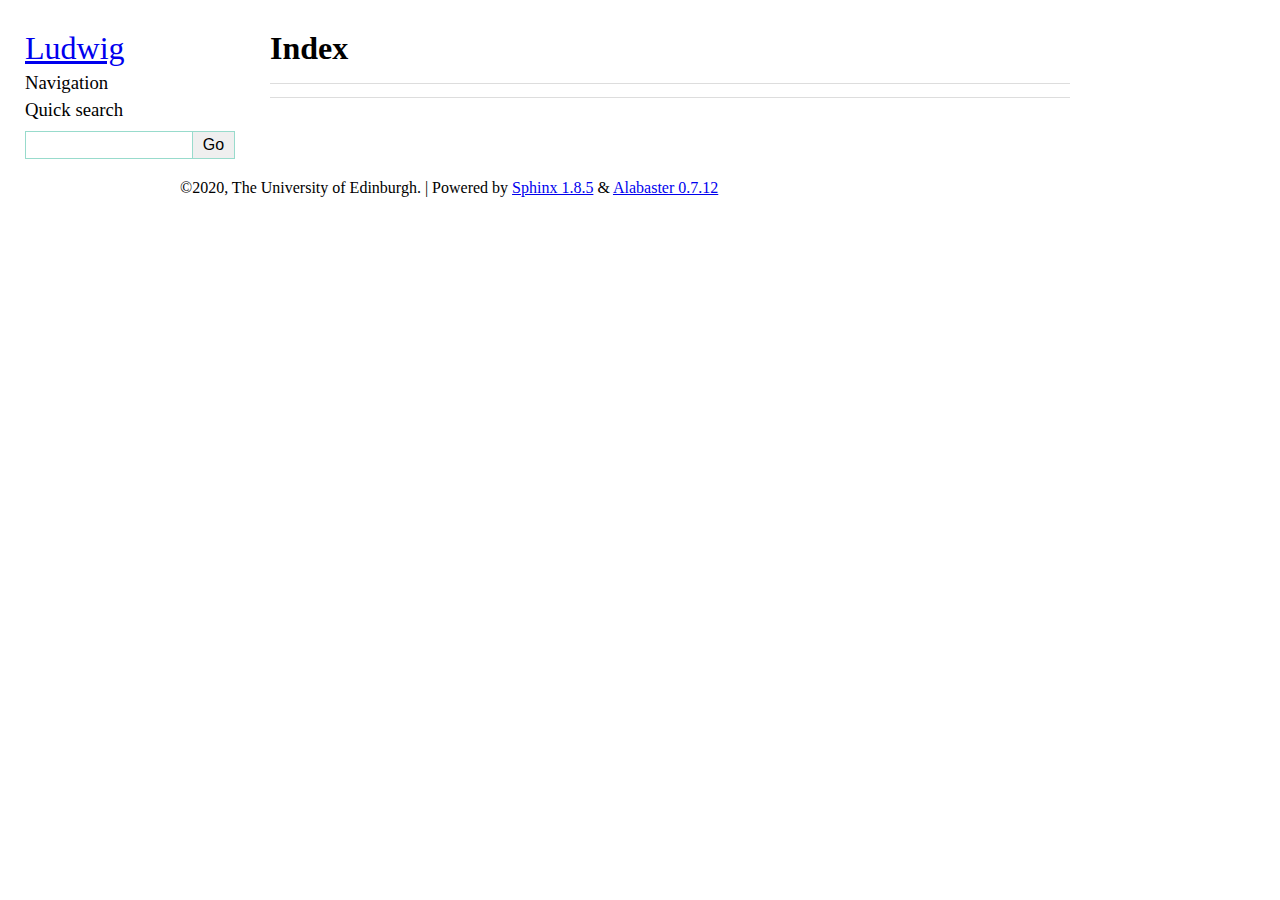
==== genindex.html @ ba3d04ff "Deploy kevinstratford/test-sp to github.com/kevinstratford/test-sp.git:gh-pages" ====
<!DOCTYPE html PUBLIC "-//W3C//DTD XHTML 1.0 Transitional//EN"
  "http://www.w3.org/TR/xhtml1/DTD/xhtml1-transitional.dtd">

<html xmlns="http://www.w3.org/1999/xhtml">
  <head>
    <meta http-equiv="X-UA-Compatible" content="IE=Edge" />
    <meta http-equiv="Content-Type" content="text/html; charset=utf-8" />
    <title>Index &#8212; Ludwig 0.10.0 documentation</title>
    <link rel="stylesheet" href="_static/alabaster.css" type="text/css" />
    <link rel="stylesheet" href="_static/pygments.css" type="text/css" />
    <script type="text/javascript" id="documentation_options" data-url_root="./" src="_static/documentation_options.js"></script>
    <script type="text/javascript" src="_static/jquery.js"></script>
    <script type="text/javascript" src="_static/underscore.js"></script>
    <script type="text/javascript" src="_static/doctools.js"></script>
    <script type="text/javascript" src="_static/language_data.js"></script>
    <link rel="index" title="Index" href="#" />
    <link rel="search" title="Search" href="search.html" />
   
  <link rel="stylesheet" href="_static/custom.css" type="text/css" />
  
  
  <meta name="viewport" content="width=device-width, initial-scale=0.9, maximum-scale=0.9" />

  </head><body>
  

    <div class="document">
      <div class="documentwrapper">
        <div class="bodywrapper">
          

          <div class="body" role="main">
            

<h1 id="index">Index</h1>

<div class="genindex-jumpbox">
 
</div>


          </div>
          
        </div>
      </div>
      <div class="sphinxsidebar" role="navigation" aria-label="main navigation">
        <div class="sphinxsidebarwrapper">
<h1 class="logo"><a href="index.html">Ludwig</a></h1>








<h3>Navigation</h3>

<div class="relations">
<h3>Related Topics</h3>
<ul>
  <li><a href="index.html">Documentation overview</a><ul>
  </ul></li>
</ul>
</div>
<div id="searchbox" style="display: none" role="search">
  <h3>Quick search</h3>
    <div class="searchformwrapper">
    <form class="search" action="search.html" method="get">
      <input type="text" name="q" />
      <input type="submit" value="Go" />
      <input type="hidden" name="check_keywords" value="yes" />
      <input type="hidden" name="area" value="default" />
    </form>
    </div>
</div>
<script type="text/javascript">$('#searchbox').show(0);</script>








        </div>
      </div>
      <div class="clearer"></div>
    </div>
    <div class="footer">
      &copy;2020, The University of Edinburgh.
      
      |
      Powered by <a href="http://sphinx-doc.org/">Sphinx 1.8.5</a>
      &amp; <a href="https://github.com/bitprophet/alabaster">Alabaster 0.7.12</a>
      
    </div>

    

    
  </body>
</html>
---- _static/alabaster.css ----
@import url("basic.css");

/* -- page layout ----------------------------------------------------------- */

body {
    font-family: /* Default Georgia, serif*/;
    font-size: /* default */;
    background-color: #fff;
    color: #000;
    margin: 0 0 0 20px ;
    padding: 0;
}


div.document {
    /* width: 940px; */
    width: 100%;
    margin: 30px auto 0 auto;
}

div.documentwrapper {
    float: left;
    width: 100%;
}

div.bodywrapper {
    margin: 0 0 0 220px;
}

div.sphinxsidebar {
    width: 220px;
    font-size: /* Default 14px */;
    line-height: /*  default 1.5 */;
    font-size: 100%;
}

hr {
    border: 1px solid #B1B4B6;
}

div.body {
    background-color: #fff;
    color: /* default #3E4349 */;
    padding: 0 30px 0 30px;
}

div.body > .section {
    text-align: left;
}

div.footer {
    width: 940px;
    margin: 20px auto 30px auto;
    font-size: /* Default 14px */;
    color: /* default #888 */;
    text-align: /* default right */;
}

div.footer a {
    color: /* default */;
}

p.caption {
    font-family: inherit;
    font-size: inherit;
}


div.relations {
    display: none;
}


div.sphinxsidebar a {
    color: /* default */;
    text-decoration: underline;
    /* border-bottom: 1px dotted #999;*/
}

div.sphinxsidebar a:hover {
    /* default border-bottom: 1px solid #999; */
}

div.sphinxsidebarwrapper {
    /* padding: 18px 10px ; */
    padding: 0px 5px 0px 5px;
}

div.sphinxsidebarwrapper p.logo {
    padding: 0;
    margin: -10px 0 0 0px;
    text-align: center;
}

div.sphinxsidebarwrapper h1.logo {
    margin-top: /* Default -10px */;
    text-align: center;
    margin-bottom: 5px;
    text-align: left;
}

div.sphinxsidebarwrapper h1.logo-name {
    margin-top: 0px;
}

div.sphinxsidebarwrapper p.blurb {
    margin-top: 0;
    font-style: normal;
}

div.sphinxsidebar h1,
div.sphinxsidebar h2,
div.sphinxsidebar h3,
div.sphinxsidebar h4 {
    font-family: /* Default Georgia, serif */;
    color: /* default #444 */;
    font-size: /* Default 24px */;
    font-weight: normal;
    margin: 0 0 5px 0;
    padding: 0;
}

div.sphinxsidebar h4 {
    font-size: /* Default 20px */;
}

div.sphinxsidebar h3 a {
    color: /* Default #444 */;
}

div.sphinxsidebar p.logo a,
div.sphinxsidebar h3 a,
div.sphinxsidebar p.logo a:hover,
div.sphinxsidebar h3 a:hover {
    border: none;
}

div.sphinxsidebar p {
    color: #555;
    margin: /* default 10px 0 */;
}

div.sphinxsidebar ul {
    margin: 10px 0;
    padding: 0;
    color: #000;
}

div.sphinxsidebar ul li.toctree-l1 > a {
    font-size: /* default 120% */;
    line-height: 150%;
}

div.sphinxsidebar ul li.toctree-l2 > a {
    font-size: /* default 110% */;
}

div.sphinxsidebar input {
    border: /* Default 1px solid #CCC */;
    font-family: /* Default Georgia, serif */;
    font-size: 1em;
}

div.sphinxsidebar hr {
    border: none;
    height: 1px;
    color: /* Default #AAA */;
    background: /* Default #AAA*/;

    text-align: left;
    margin-left: 0;
    width: 50%;
}

div.sphinxsidebar .badge {
    border-bottom: none;
}

div.sphinxsidebar .badge:hover {
    border-bottom: none;
}

/* To address an issue with donation coming after search */
div.sphinxsidebar h3.donation {
    margin-top: 10px;
}

/* -- body styles ----------------------------------------------------------- */

a {
    color: /* default #004B6B */;
    text-decoration: underline;
}

a:hover {
    color: /* default #6D4100 */;
    text-decoration: underline;
}

div.body h1,
div.body h2,
div.body h3,
div.body h4,
div.body h5,
div.body h6 {
    font-family: /* Default Georgia, serif */;
    font-weight: /* Default normal */;
    margin: 30px 0px 10px 0px;
    padding: 0;
}

div.body h1 { margin-top: 0; padding-top: 0; font-size: /*Default 240% */; }
div.body h2 { font-size: /* Default 180% */; }
div.body h3 { font-size: /* Default 150% */; }
div.body h4 { font-size: /* Default 130% */; }
div.body h5 { font-size: /* Default 100% */; }
div.body h6 { font-size: /* Default 100% */; }

a.headerlink {
    color: #DDD;
    padding: 0 4px;
    text-decoration: none;
}

a.headerlink:hover {
    color: #444;
    background: #EAEAEA;
}

h1:hover > a.headerlink,
h2:hover > a.headerlink,
h3:hover > a.headerlink,
h4:hover > a.headerlink,
h5:hover > a.headerlink,
h6:hover > a.headerlink,
dt:hover > a.headerlink,
caption:hover > a.headerlink,
p.caption:hover > a.headerlink,
div.code-block-caption:hover > a.headerlink {
    visibility: hidden;
}


div.body p, div.body dd, div.body li {
    line-height: 1.4em;
}


div.admonition {
    margin: 20px 0px;
    padding: 10px 30px;
    background-color: #EEE;
    border: 1px solid #CCC;
}

div.admonition tt.xref, div.admonition code.xref, div.admonition a tt {
    background-color: #FBFBFB;
    border-bottom: 1px solid #fafafa;
}

div.admonition p.admonition-title {
    font-family: /* Default Georgia, serif */;
    font-weight: bold;
    font-size: /* Default 24px */;
    margin: 0 0 10px 0;
    padding: 0;
    line-height: 1;
}

div.admonition p.last {
    margin-bottom: 0;
}

div.highlight {
    background-color: #fff;
}

dt:target, .highlight {
    background: #FAF3E8;
}

div.warning {
    background-color: #FCC;
    border: 1px solid #FAA;
}

div.danger {
    background-color: #FCC;
    border: 1px solid #FAA;
    /* Remove -moz-box-shadow: 2px 2px 4px #D52C2C; */
    /* Remove -webkit-box-shadow: 2px 2px 4px #D52C2C; */
    /* Default box-shadow: 2px 2px 4px #D52C2C;*/
}

div.error {
    background-color: #FCC;
    border: 1px solid #FAA;
    /* Remove -moz-box-shadow: 2px 2px 4px #D52C2C; */
    /* Remove -webkit-box-shadow: 2px 2px 4px #D52C2C; */
    /* Default box-shadow: 2px 2px 4px #D52C2C;*/
}

div.caution {
    background-color: #FCC;
    border: 1px solid #FAA;
}

div.attention {
    background-color: #FCC;
    border: 1px solid #FAA;
}

div.important {
    background-color: #EEE;
    border: 1px solid #CCC;
}

div.note {
    background-color: #EEE;
    border: 1px solid #CCC;
}

div.tip {
    background-color: #EEE;
    border: 1px solid #CCC;
}

div.hint {
    background-color: #EEE;
    border: 1px solid #CCC;
}

div.seealso {
    background-color: #EEE;
    border: 1px solid #CCC;
}

div.topic {
    background-color: #EEE;
}

p.admonition-title {
    display: inline;
}

p.admonition-title:after {
    content: ":";
}

pre, tt, code {
    font-family: /* Default 'Consolas', 'Menlo', 'DejaVu Sans Mono', 'Bitstream Vera Sans Mono', monospace */;
    font-size: /* Default 0.9em */;
}

.hll {
    background-color: #FFC;
    margin: 0 -12px;
    padding: 0 12px;
    display: block;
}

img.screenshot {
}

tt.descname, tt.descclassname, code.descname, code.descclassname {
    font-size: 0.95em;
}

tt.descname, code.descname {
    padding-right: 0.08em;
}

img.screenshot {
    -moz-box-shadow: 2px 2px 4px #EEE;
    -webkit-box-shadow: 2px 2px 4px #EEE;
    box-shadow: 2px 2px 4px #EEE;
}

table.docutils {
    border: 1px solid #888;
    -moz-box-shadow: 2px 2px 4px #EEE;
    -webkit-box-shadow: 2px 2px 4px #EEE;
    box-shadow: 2px 2px 4px #EEE;
}

table.docutils td, table.docutils th {
    border: 1px solid #888;
    padding: 0.25em 0.7em;
}

table.field-list, table.footnote {
    border: none;
    -moz-box-shadow: none;
    -webkit-box-shadow: none;
    box-shadow: none;
}

table.footnote {
    margin: 15px 0;
    width: 100%;
    border: 1px solid #EEE;
    background: #FDFDFD;
    font-size: 0.9em;
}

table.footnote + table.footnote {
    margin-top: -15px;
    border-top: none;
}

table.field-list th {
    padding: 0 0.8em 0 0;
}

table.field-list td {
    padding: 0;
}

table.field-list p {
    margin-bottom: 0.8em;
}

/* Cloned from
 * https://github.com/sphinx-doc/sphinx/commit/ef60dbfce09286b20b7385333d63a60321784e68
 */
.field-name {
    -moz-hyphens: manual;
    -ms-hyphens: manual;
    -webkit-hyphens: manual;
    hyphens: manual;
}

table.footnote td.label {
    width: .1px;
    padding: 0.3em 0 0.3em 0.5em;
}

table.footnote td {
    padding: 0.3em 0.5em;
}

dl {
    margin: 0;
    padding: 0;
}

dl dd {
    margin-left: 30px;
}

blockquote {
    margin: 0 0 0 30px;
    padding: 0;
}

ul, ol {
    /* Matches the 30px from the narrow-screen "li > ul" selector below */
    /* margin: 10px 0 10px 30px;*/
    margin: 10px 0 10px 20px;
    padding: 0;
}

pre {
    background: #EEE;
    padding: 7px 30px;
    margin: 15px 0px;
    line-height: 1.3em;
}

div.viewcode-block:target {
    background: #ffd;
}

dl pre, blockquote pre, li pre {
    margin-left: 0;
    padding-left: 30px;
}

tt, code {
    background-color: /* default #ecf0f3 */;
    color: /* default #222 */;
    /* padding: 1px 2px; */
}

tt.xref, code.xref, a tt {
    background-color: #FBFBFB;
    border-bottom: 1px solid #fff;
}

a.reference {
    text-decoration: underline;
    /* border-bottom: 1px dotted #004B6B;*/
}

/* Don't put an underline on images */
a.image-reference, a.image-reference:hover {
    border-bottom: none;
}

a.reference:hover {
    border-bottom: /* default 1px solid #6D4100 */;
}

a.footnote-reference {
    text-decoration: none;
    font-size: 0.7em;
    vertical-align: top;
    border-bottom: 1px dotted #004B6B;
}

a.footnote-reference:hover {
    border-bottom: 1px solid #6D4100;
}

a:hover tt, a:hover code {
    background: #EEE;
}


@media screen and (max-width: 870px) {

    div.sphinxsidebar {
    	display: none;
    }

    div.document {
       width: 100%;

    }

    div.documentwrapper {
    	margin-left: 0;
    	margin-top: 0;
    	margin-right: 0;
    	margin-bottom: 0;
    }

    div.bodywrapper {
    	margin-top: 0;
    	margin-right: 0;
    	margin-bottom: 0;
    	margin-left: 0;
    }

    ul {
    	margin-left: 0;
    }

	li > ul {
        /* Matches the 30px from the "ul, ol" selector above */
		/* margin-left: 30px; */
		margin-left: 20px;
	}

    .document {
    	width: auto;
    }

    .footer {
    	width: auto;
    }

    .bodywrapper {
    	margin: 0;
    }

    .footer {
    	width: auto;
    }

    .github {
        display: none;
    }



}



@media screen and (max-width: 875px) {

    body {
        margin: 0;
        padding: 20px 30px;
    }

    div.documentwrapper {
        float: none;
        background: #fff;
    }

    div.sphinxsidebar {
        display: block;
        float: none;
        width: 102.5%;
        margin: 50px -30px -20px -30px;
        padding: 10px 20px;
        background: /* default #333 */;
        color: /* default #FFF */;
    }

    div.sphinxsidebar h3, div.sphinxsidebar h4, div.sphinxsidebar p,
    div.sphinxsidebar h3 a {
        color: /* Default #fff */;
    }

    div.sphinxsidebar a {
        color: /* Default #AAA */;
    }

    div.sphinxsidebar p.logo {
        display: none;
    }

   div.searchformwrapper {
     width: 210px;
   }

    div.document {
        width: 100%;
        margin: 0;
    }

    div.footer {
        display: none;
    }

    div.bodywrapper {
        margin: 0;
    }

    div.body {
        min-height: 0;
        padding: 0;
    }

    .rtd_doc_footer {
        display: none;
    }

    .document {
        width: auto;
    }

    .footer {
        width: auto;
    }

    .footer {
        width: auto;
    }

    .github {
        display: none;
    }
}


/* misc. */

.revsys-inline {
    display: none!important;
}

/* Make nested-list/multi-paragraph items look better in Releases changelog
 * pages. Without this, docutils' magical list fuckery causes inconsistent
 * formatting between different release sub-lists.
 */
div#changelog > div.section > ul > li > p:only-child {
    margin-bottom: 0;
}

/* Hide fugly table cell borders in ..bibliography:: directive output */
table.docutils.citation, table.docutils.citation td, table.docutils.citation th {
  border: none;
  /* Below needed in some edge cases; if not applied, bottom shadows appear */
  -moz-box-shadow: none;
  -webkit-box-shadow: none;
  box-shadow: none;
}


/* relbar */

.related {
    line-height: 30px;
    width: 100%;
    font-size: 0.9rem;
}

.related.top {
    border-bottom: 1px solid #EEE;
    margin-bottom: 20px;
}

.related.bottom {
    border-top: 1px solid #EEE;
}

.related ul {
    padding: 0;
    margin: 0;
    list-style: none;
}

.related li {
    display: inline;
}

nav#rellinks {
    float: right;
}

nav#rellinks li+li:before {
    content: "|";
}

nav#breadcrumbs li+li:before {
    content: "\00BB";
}

/* Hide certain items when printing */
@media print {
    div.related {
        display: none;
    }
}
---- _static/pygments.css ----
.highlight .hll { background-color: #ffffcc }
.highlight  { background: #f8f8f8; }
.highlight .c { color: #8f5902; font-style: italic } /* Comment */
.highlight .err { color: #a40000; border: 1px solid #ef2929 } /* Error */
.highlight .g { color: #000000 } /* Generic */
.highlight .k { color: #004461; font-weight: bold } /* Keyword */
.highlight .l { color: #000000 } /* Literal */
.highlight .n { color: #000000 } /* Name */
.highlight .o { color: #582800 } /* Operator */
.highlight .x { color: #000000 } /* Other */
.highlight .p { color: #000000; font-weight: bold } /* Punctuation */
.highlight .ch { color: #8f5902; font-style: italic } /* Comment.Hashbang */
.highlight .cm { color: #8f5902; font-style: italic } /* Comment.Multiline */
.highlight .cp { color: #8f5902 } /* Comment.Preproc */
.highlight .cpf { color: #8f5902; font-style: italic } /* Comment.PreprocFile */
.highlight .c1 { color: #8f5902; font-style: italic } /* Comment.Single */
.highlight .cs { color: #8f5902; font-style: italic } /* Comment.Special */
.highlight .gd { color: #a40000 } /* Generic.Deleted */
.highlight .ge { color: #000000; font-style: italic } /* Generic.Emph */
.highlight .gr { color: #ef2929 } /* Generic.Error */
.highlight .gh { color: #000080; font-weight: bold } /* Generic.Heading */
.highlight .gi { color: #00A000 } /* Generic.Inserted */
.highlight .go { color: #888888 } /* Generic.Output */
.highlight .gp { color: #745334 } /* Generic.Prompt */
.highlight .gs { color: #000000; font-weight: bold } /* Generic.Strong */
.highlight .gu { color: #800080; font-weight: bold } /* Generic.Subheading */
.highlight .gt { color: #a40000; font-weight: bold } /* Generic.Traceback */
.highlight .kc { color: #004461; font-weight: bold } /* Keyword.Constant */
.highlight .kd { color: #004461; font-weight: bold } /* Keyword.Declaration */
.highlight .kn { color: #004461; font-weight: bold } /* Keyword.Namespace */
.highlight .kp { color: #004461; font-weight: bold } /* Keyword.Pseudo */
.highlight .kr { color: #004461; font-weight: bold } /* Keyword.Reserved */
.highlight .kt { color: #004461; font-weight: bold } /* Keyword.Type */
.highlight .ld { color: #000000 } /* Literal.Date */
.highlight .m { color: #990000 } /* Literal.Number */
.highlight .s { color: #4e9a06 } /* Literal.String */
.highlight .na { color: #c4a000 } /* Name.Attribute */
.highlight .nb { color: #004461 } /* Name.Builtin */
.highlight .nc { color: #000000 } /* Name.Class */
.highlight .no { color: #000000 } /* Name.Constant */
.highlight .nd { color: #888888 } /* Name.Decorator */
.highlight .ni { color: #ce5c00 } /* Name.Entity */
.highlight .ne { color: #cc0000; font-weight: bold } /* Name.Exception */
.highlight .nf { color: #000000 } /* Name.Function */
.highlight .nl { color: #f57900 } /* Name.Label */
.highlight .nn { color: #000000 } /* Name.Namespace */
.highlight .nx { color: #000000 } /* Name.Other */
.highlight .py { color: #000000 } /* Name.Property */
.highlight .nt { color: #004461; font-weight: bold } /* Name.Tag */
.highlight .nv { color: #000000 } /* Name.Variable */
.highlight .ow { color: #004461; font-weight: bold } /* Operator.Word */
.highlight .w { color: #f8f8f8; text-decoration: underline } /* Text.Whitespace */
.highlight .mb { color: #990000 } /* Literal.Number.Bin */
.highlight .mf { color: #990000 } /* Literal.Number.Float */
.highlight .mh { color: #990000 } /* Literal.Number.Hex */
.highlight .mi { color: #990000 } /* Literal.Number.Integer */
.highlight .mo { color: #990000 } /* Literal.Number.Oct */
.highlight .sa { color: #4e9a06 } /* Literal.String.Affix */
.highlight .sb { color: #4e9a06 } /* Literal.String.Backtick */
.highlight .sc { color: #4e9a06 } /* Literal.String.Char */
.highlight .dl { color: #4e9a06 } /* Literal.String.Delimiter */
.highlight .sd { color: #8f5902; font-style: italic } /* Literal.String.Doc */
.highlight .s2 { color: #4e9a06 } /* Literal.String.Double */
.highlight .se { color: #4e9a06 } /* Literal.String.Escape */
.highlight .sh { color: #4e9a06 } /* Literal.String.Heredoc */
.highlight .si { color: #4e9a06 } /* Literal.String.Interpol */
.highlight .sx { color: #4e9a06 } /* Literal.String.Other */
.highlight .sr { color: #4e9a06 } /* Literal.String.Regex */
.highlight .s1 { color: #4e9a06 } /* Literal.String.Single */
.highlight .ss { color: #4e9a06 } /* Literal.String.Symbol */
.highlight .bp { color: #3465a4 } /* Name.Builtin.Pseudo */
.highlight .fm { color: #000000 } /* Name.Function.Magic */
.highlight .vc { color: #000000 } /* Name.Variable.Class */
.highlight .vg { color: #000000 } /* Name.Variable.Global */
.highlight .vi { color: #000000 } /* Name.Variable.Instance */
.highlight .vm { color: #000000 } /* Name.Variable.Magic */
.highlight .il { color: #990000 } /* Literal.Number.Integer.Long */
---- _static/custom.css ----
/* This file intentionally left blank. */
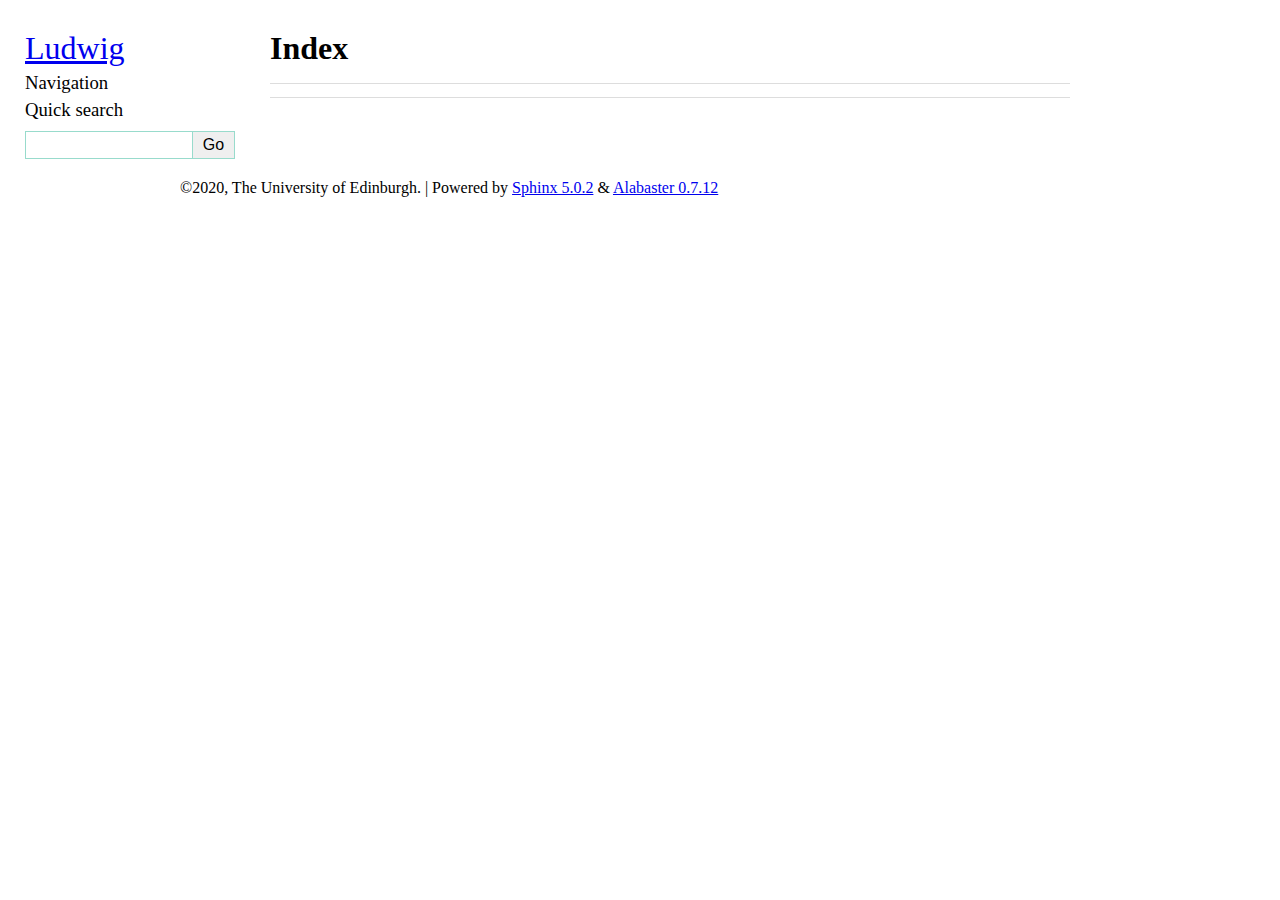
==== commit 8f9946a2: "New version" ====
--- a/genindex.html
+++ b/genindex.html
@@ -1,20 +1,18 @@
 
+<!DOCTYPE html>
 
-<!DOCTYPE html PUBLIC "-//W3C//DTD XHTML 1.0 Transitional//EN"
-  "http://www.w3.org/TR/xhtml1/DTD/xhtml1-transitional.dtd">
-
-<html xmlns="http://www.w3.org/1999/xhtml">
+<html lang="en">
   <head>
-    <meta http-equiv="X-UA-Compatible" content="IE=Edge" />
-    <meta http-equiv="Content-Type" content="text/html; charset=utf-8" />
+    <meta charset="utf-8" />
+    <meta name="viewport" content="width=device-width, initial-scale=1.0" />
     <title>Index &#8212; Ludwig 0.10.0 documentation</title>
-    <link rel="stylesheet" href="_static/alabaster.css" type="text/css" />
-    <link rel="stylesheet" href="_static/pygments.css" type="text/css" />
-    <script type="text/javascript" id="documentation_options" data-url_root="./" src="_static/documentation_options.js"></script>
-    <script type="text/javascript" src="_static/jquery.js"></script>
-    <script type="text/javascript" src="_static/underscore.js"></script>
-    <script type="text/javascript" src="_static/doctools.js"></script>
-    <script type="text/javascript" src="_static/language_data.js"></script>
+    <link rel="stylesheet" type="text/css" href="_static/pygments.css" />
+    <link rel="stylesheet" type="text/css" href="_static/alabaster.css" />
+    <script data-url_root="./" id="documentation_options" src="_static/documentation_options.js"></script>
+    <script src="_static/jquery.js"></script>
+    <script src="_static/underscore.js"></script>
+    <script src="_static/_sphinx_javascript_frameworks_compat.js"></script>
+    <script src="_static/doctools.js"></script>
     <link rel="index" title="Index" href="#" />
     <link rel="search" title="Search" href="search.html" />
    
@@ -66,17 +64,15 @@
 </ul>
 </div>
 <div id="searchbox" style="display: none" role="search">
-  <h3>Quick search</h3>
+  <h3 id="searchlabel">Quick search</h3>
     <div class="searchformwrapper">
     <form class="search" action="search.html" method="get">
-      <input type="text" name="q" />
+      <input type="text" name="q" aria-labelledby="searchlabel" autocomplete="off" autocorrect="off" autocapitalize="off" spellcheck="false"/>
       <input type="submit" value="Go" />
-      <input type="hidden" name="check_keywords" value="yes" />
-      <input type="hidden" name="area" value="default" />
     </form>
     </div>
 </div>
-<script type="text/javascript">$('#searchbox').show(0);</script>
+<script>document.getElementById('searchbox').style.display = "block"</script>
 
 
 
@@ -93,7 +89,7 @@
       &copy;2020, The University of Edinburgh.
       
       |
-      Powered by <a href="http://sphinx-doc.org/">Sphinx 1.8.5</a>
+      Powered by <a href="http://sphinx-doc.org/">Sphinx 5.0.2</a>
       &amp; <a href="https://github.com/bitprophet/alabaster">Alabaster 0.7.12</a>
       
     </div>
--- a/_static/pygments.css
+++ b/_static/pygments.css
@@ -1,5 +1,10 @@
+pre { line-height: 125%; }
+td.linenos .normal { color: inherit; background-color: transparent; padding-left: 5px; padding-right: 5px; }
+span.linenos { color: inherit; background-color: transparent; padding-left: 5px; padding-right: 5px; }
+td.linenos .special { color: #000000; background-color: #ffffc0; padding-left: 5px; padding-right: 5px; }
+span.linenos.special { color: #000000; background-color: #ffffc0; padding-left: 5px; padding-right: 5px; }
 .highlight .hll { background-color: #ffffcc }
-.highlight  { background: #f8f8f8; }
+.highlight { background: #f8f8f8; }
 .highlight .c { color: #8f5902; font-style: italic } /* Comment */
 .highlight .err { color: #a40000; border: 1px solid #ef2929 } /* Error */
 .highlight .g { color: #000000 } /* Generic */
